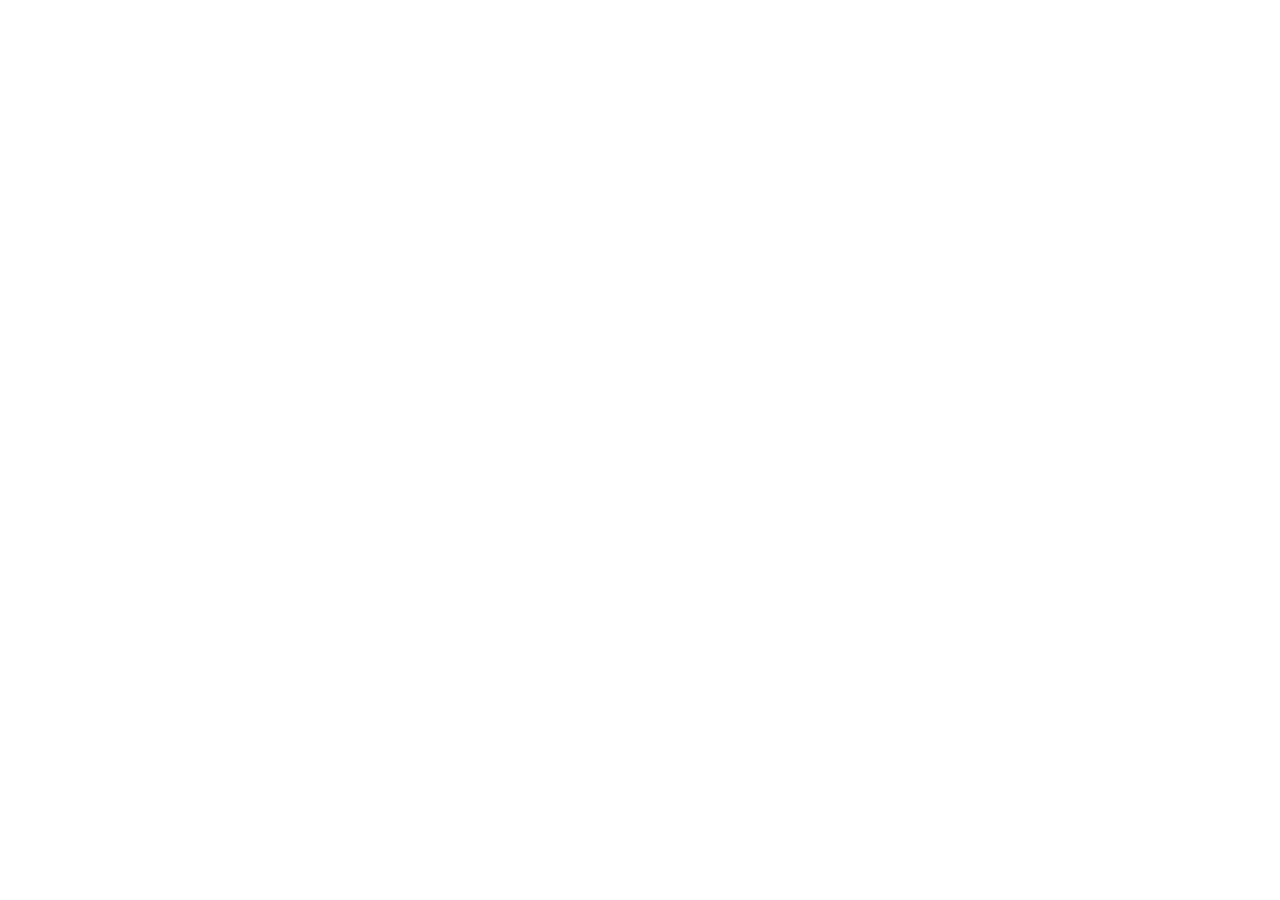
==== rock-paper-scissor.html @ 8b736962 "Link the external js file to script tag" ====
<!DOCTYPE html>
<html lang="en">
<head>
  <meta charset="UTF-8">
  <meta name="viewport" content="width=device-width, initial-scale=1.0">
  <title>Document</title>
</head>
<body>
  
  <script src="rock-paper-scissor.js"></script>

</body>
</html>
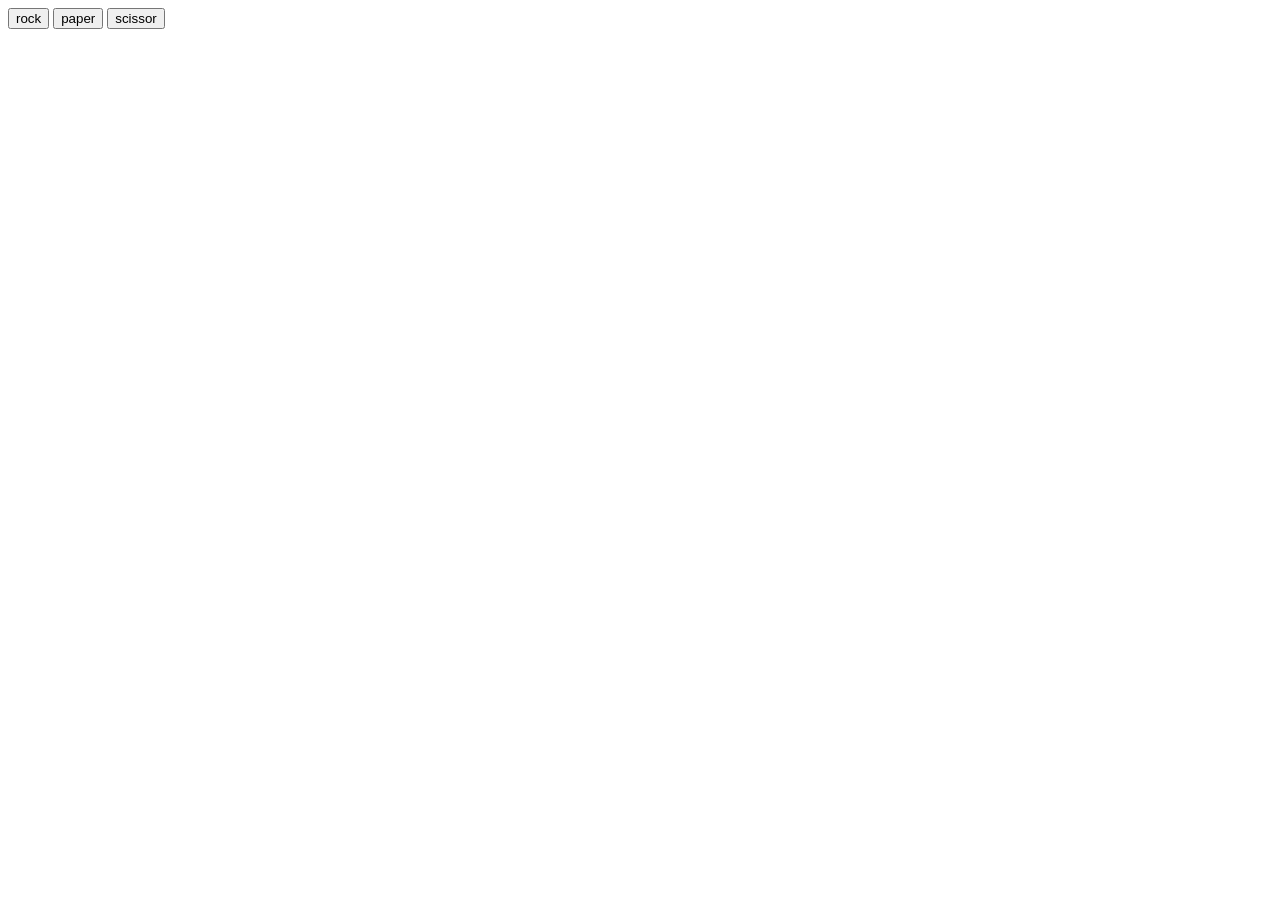
==== commit 48baa6b4: "add buttons" ====
--- a/rock-paper-scissor.html
+++ b/rock-paper-scissor.html
@@ -3,9 +3,13 @@
 <head>
   <meta charset="UTF-8">
   <meta name="viewport" content="width=device-width, initial-scale=1.0">
-  <title>Document</title>
+  <title>Rock paper and scissor</title>
 </head>
 <body>
+
+  <button>rock</button>
+  <button>paper</button>
+  <button>scissor</button>
   
   <script src="rock-paper-scissor.js"></script>
 
